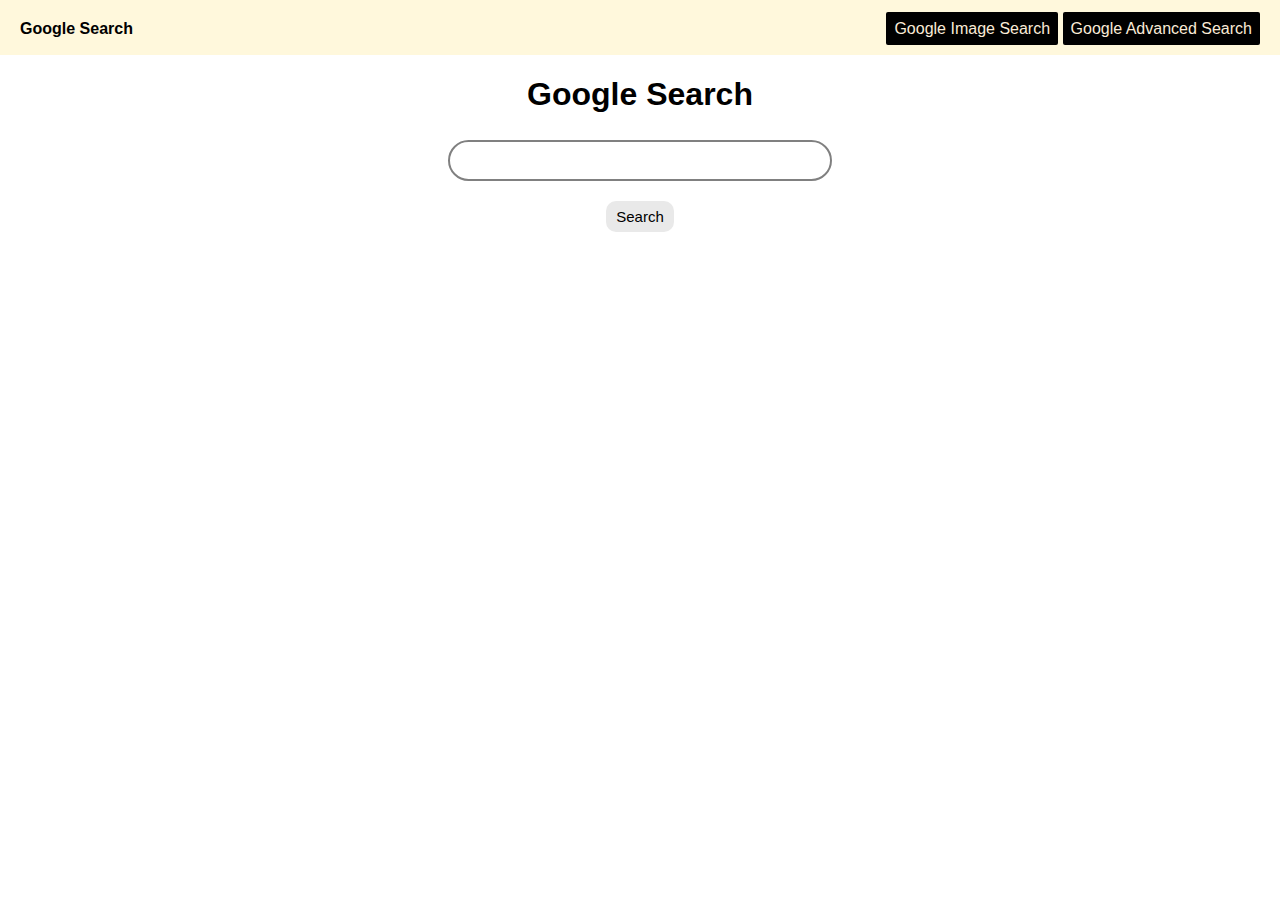
==== index.html @ 9c577fe8 "First commit" ====
<!DOCTYPE html>
<html lang="en">
    <head>
        <title>Search</title>
        <link rel="stylesheet" href="styles.css">
    </head>
    <body>
        <header>
            <div class="headerLeft">Google Search</div>
            <div class="headerRight">
                <a href="googleImageSearch.html">Google Image Search</a>
                <a href="googleAdvancedSearch.html">Google Advanced Search</a>
            </div>
        </header>
        <h1>Google Search</h1>
        <form action="https://google.com/search">
            <input type="text" name="q" id="searchBar">
            <div class="searchButtonDiv"><input type="submit" value="Search" id="searchButton"></div>
        </form>
    </body>
</html>
---- styles.css ----
body {
    font-family: Arial, Helvetica, sans-serif;
    margin: 0;
}
h1 {
    text-align: center;
}
header {
    background-color:cornsilk;
    padding: 20px 20px 35px 20px;
}
.headerRight {
    float: right;
}
.headerLeft {
    float: left;
    font-weight: bold;
    margin: 0;
    color: black;
}
header a {
    text-decoration: none;
    text-align: center;
    padding: 8px;
    border-radius: 2px;
    background-color: black;
    color: antiquewhite;
}
header a:hover {
    transition: 0.2s;
    background-color: bisque;
    color: black;
}
form {
    text-align: center;
}
#searchBar {
    padding: 7px 7px 7px 15px;
    margin: 5px 10px 20px;
    border: 2px solid grey;
    border-radius: 40px;
    width: 30%;
    box-sizing: border-box;
    font-size: 20px;
    font-family:Verdana, Geneva, Tahoma, sans-serif;
    color:#3a3a3a;
    outline: none;
}
#searchBar:hover {
    transition: 0.4s;
    border: 2px solid black;
}
#searchBar:focus {
    transition: 0.2s;
    box-shadow: 0 0 15px #aeaeae;
    
}
.searchButtonDiv {
    text-align: center;
}
#searchButton {
    outline: none;
    border: none;
    border-radius: 10px;
    padding: 7px 10px 7px 10px;
    font-size: 15px;
    color: black;
    background-color: #e9e9e9;
}
#searchButton:hover {
    transition: 0.4s;
    background-color: #bababa;
}
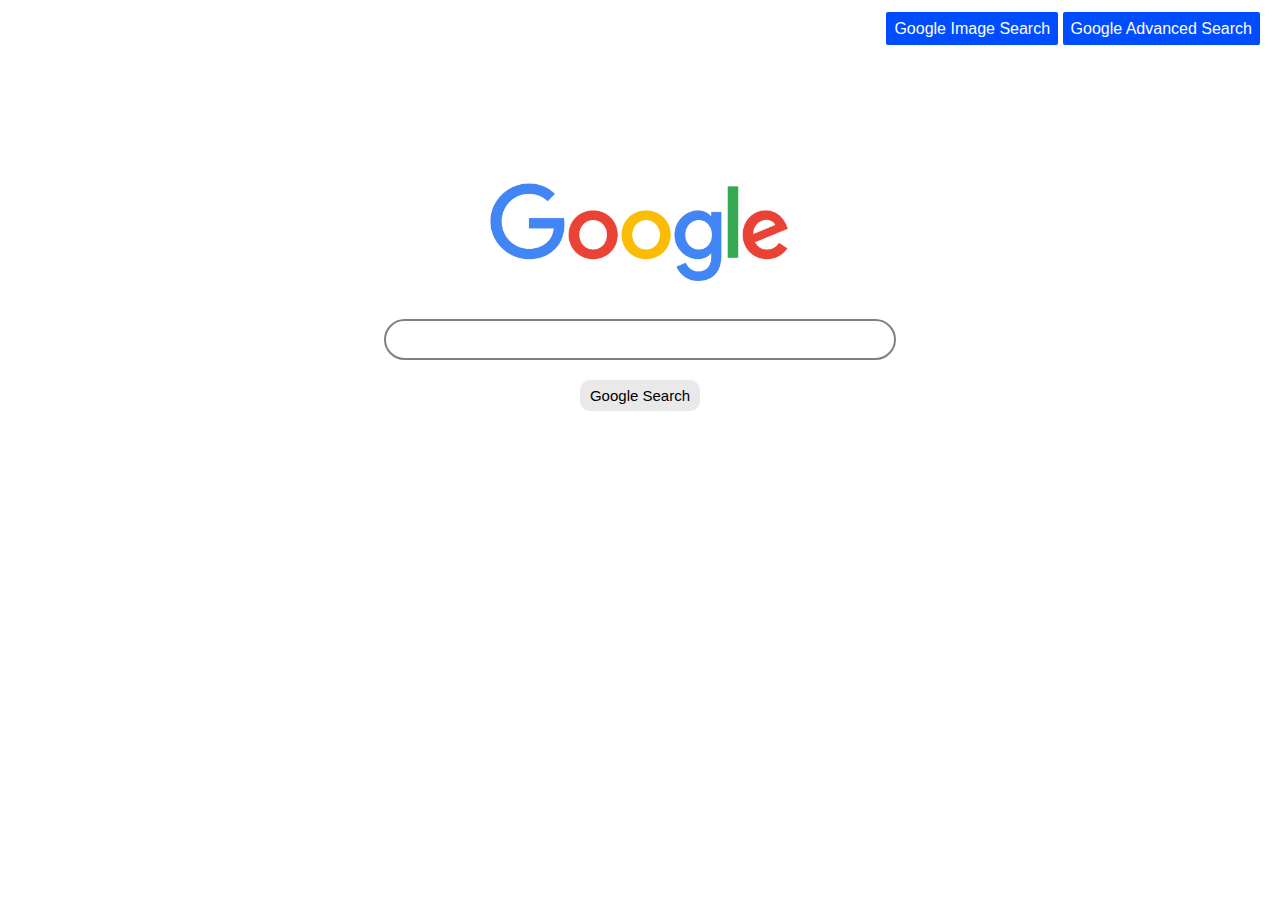
==== commit 0051d4d2: "stuff" ====
--- a/index.html
+++ b/index.html
@@ -6,16 +6,17 @@
     </head>
     <body>
         <header>
-            <div class="headerLeft">Google Search</div>
             <div class="headerRight">
                 <a href="googleImageSearch.html">Google Image Search</a>
                 <a href="googleAdvancedSearch.html">Google Advanced Search</a>
             </div>
         </header>
-        <h1>Google Search</h1>
+        <div class="googleImages">
+            <img src="google1.png" alt="Google" id="GoogleLogo">
+        </div>
         <form action="https://google.com/search">
             <input type="text" name="q" id="searchBar">
-            <div class="searchButtonDiv"><input type="submit" value="Search" id="searchButton"></div>
+            <div class="searchButtonDiv"><input type="submit" value="Google Search" id="searchButton"></div>
         </form>
     </body>
 </html>
--- a/styles.css
+++ b/styles.css
@@ -6,40 +6,55 @@
     text-align: center;
 }
 header {
-    background-color:cornsilk;
     padding: 20px 20px 35px 20px;
 }
 .headerRight {
     float: right;
-}
-.headerLeft {
-    float: left;
-    font-weight: bold;
-    margin: 0;
-    color: black;
 }
 header a {
     text-decoration: none;
     text-align: center;
     padding: 8px;
     border-radius: 2px;
-    background-color: black;
-    color: antiquewhite;
+    background-color: rgb(0, 76, 255);
+    color: rgb(255, 255, 255);
 }
 header a:hover {
     transition: 0.2s;
-    background-color: bisque;
+    background-color: rgb(255, 255, 255);
     color: black;
+}
+#GoogleLogo {
+    display: block;
+    margin-left: auto;
+    margin-right: auto;
+    margin-top: 10%;
+    margin-bottom: 0px;
+    width: 300px;
+}
+.googleImages {
+    text-align: center;
+    margin-bottom: 30px;
+}
+#googleImagesText {
+    font-size: 16px;
+    color: #4385f4;
+    margin: 0;
+    left: 110px;
+    position: relative;
+    bottom: 26px;
+    white-space: nowrap;
 }
 form {
     text-align: center;
 }
 #searchBar {
+    position: relative;
     padding: 7px 7px 7px 15px;
     margin: 5px 10px 20px;
     border: 2px solid grey;
     border-radius: 40px;
-    width: 30%;
+    width: 40%;
     box-sizing: border-box;
     font-size: 20px;
     font-family:Verdana, Geneva, Tahoma, sans-serif;
@@ -70,4 +85,62 @@
 #searchButton:hover {
     transition: 0.4s;
     background-color: #bababa;
+}
+#advancedh1 {
+    text-align: left;
+    margin: 40px 0px 40px 50px;
+    color: red;
+    font-weight: 200;
+    font-size: 25px;
+}
+.advancedSearch {
+    text-align: left;
+    margin: 10px 0px 0px 30px;
+}
+#advancedText {
+    border-radius: 1px;
+    border: 1px solid #d9d9d9;
+    border-top: 1px solid #c0c0c0;
+    font-size: 13px;
+    height: 25px;
+    padding: 1px 8px;
+    display: block;
+    width: 40%;
+    margin: 30px 0px 0px 0px;
+}
+.advancedText {
+    float: left;
+}
+.advancedText p {
+    margin: 0px 0px 44px 0px;
+}
+.advancedBoxes {
+    text-align: center;
+    margin-left: 230px;
+    display: block;
+}
+#find1 {
+    margin-left: 30px;
+    display: inline;
+}
+#todo1 {
+    display: inline;
+    margin-left: 41%;
+}
+#advancedSearchButton {
+    margin: 40px 80px 0px 0px;
+}
+#advancedSearchButton1 {
+    outline: none;
+    border: none;
+    border-radius: 10px;
+    padding: 7px 10px 7px 10px;
+    font-size: 15px;
+    font-weight: bold;
+    color: white;
+    background-color: #006eff;
+}
+#advancedSearchButton1:hover {
+    transition: 0.2s;
+    background-color: #0045a0;
 }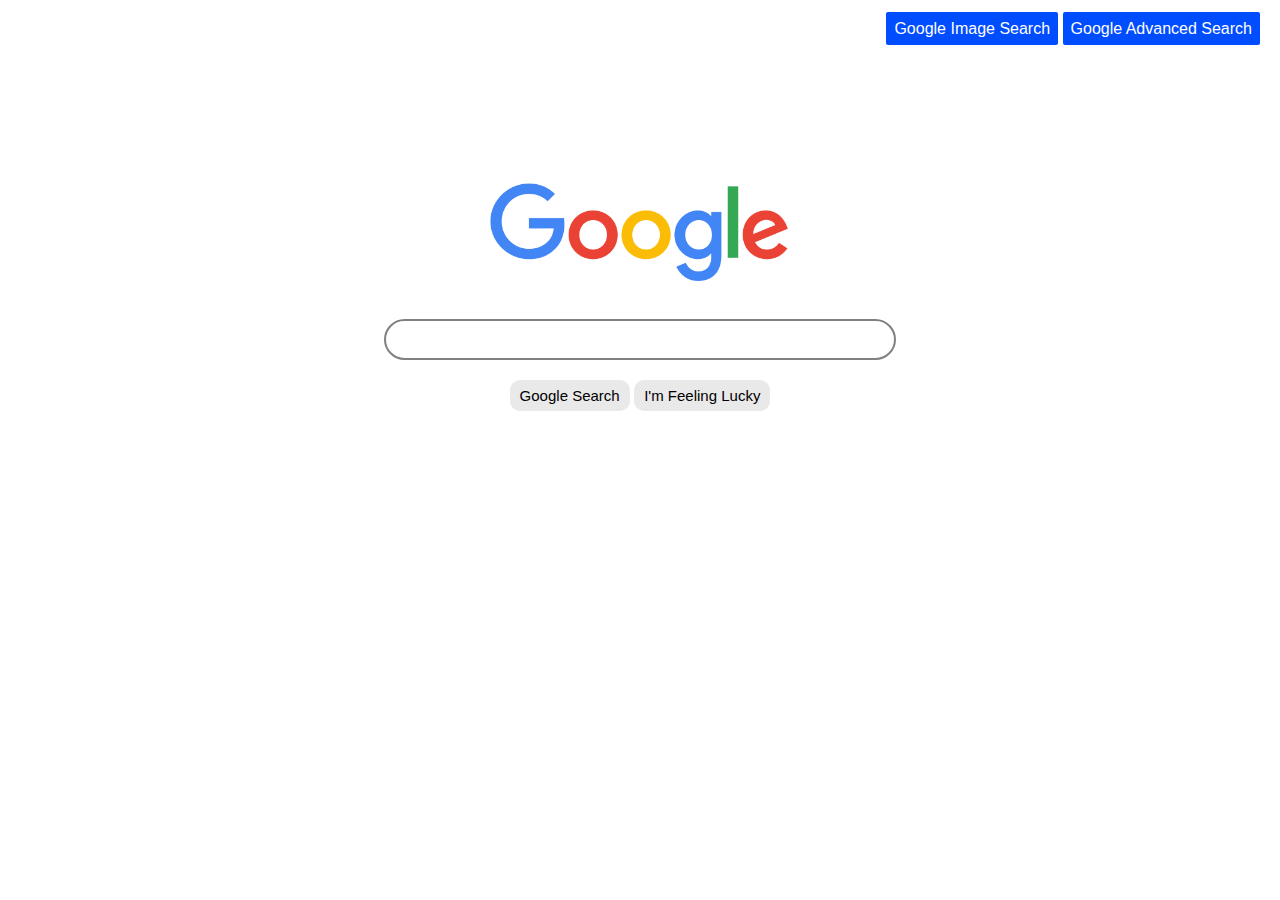
==== commit cbc8fad1: "Finished Project 0" ====
--- a/index.html
+++ b/index.html
@@ -16,7 +16,10 @@
         </div>
         <form action="https://google.com/search">
             <input type="text" name="q" id="searchBar">
-            <div class="searchButtonDiv"><input type="submit" value="Google Search" id="searchButton"></div>
+            <div class="searchButtonDiv">
+                <input type="submit" value="Google Search" id="searchButton">
+                <input value="I'm Feeling Lucky" aria-label="I'm Feeling Lucky" id="luckyButton" name="btnI" type="submit" data-ved="0ahUKEwiNm6S0jYLrAhXslnIEHYv2B30QnRsIDg">
+            </div>
         </form>
     </body>
 </html>
--- a/styles.css
+++ b/styles.css
@@ -86,6 +86,19 @@
     transition: 0.4s;
     background-color: #bababa;
 }
+#luckyButton {
+    outline: none;
+    border: none;
+    border-radius: 10px;
+    padding: 7px 10px 7px 10px;
+    font-size: 15px;
+    color: black;
+    background-color: #e9e9e9;
+}
+#luckyButton:hover {
+    transition: 0.4s;
+    background-color: #bababa;
+}
 #advancedh1 {
     text-align: left;
     margin: 40px 0px 40px 50px;
